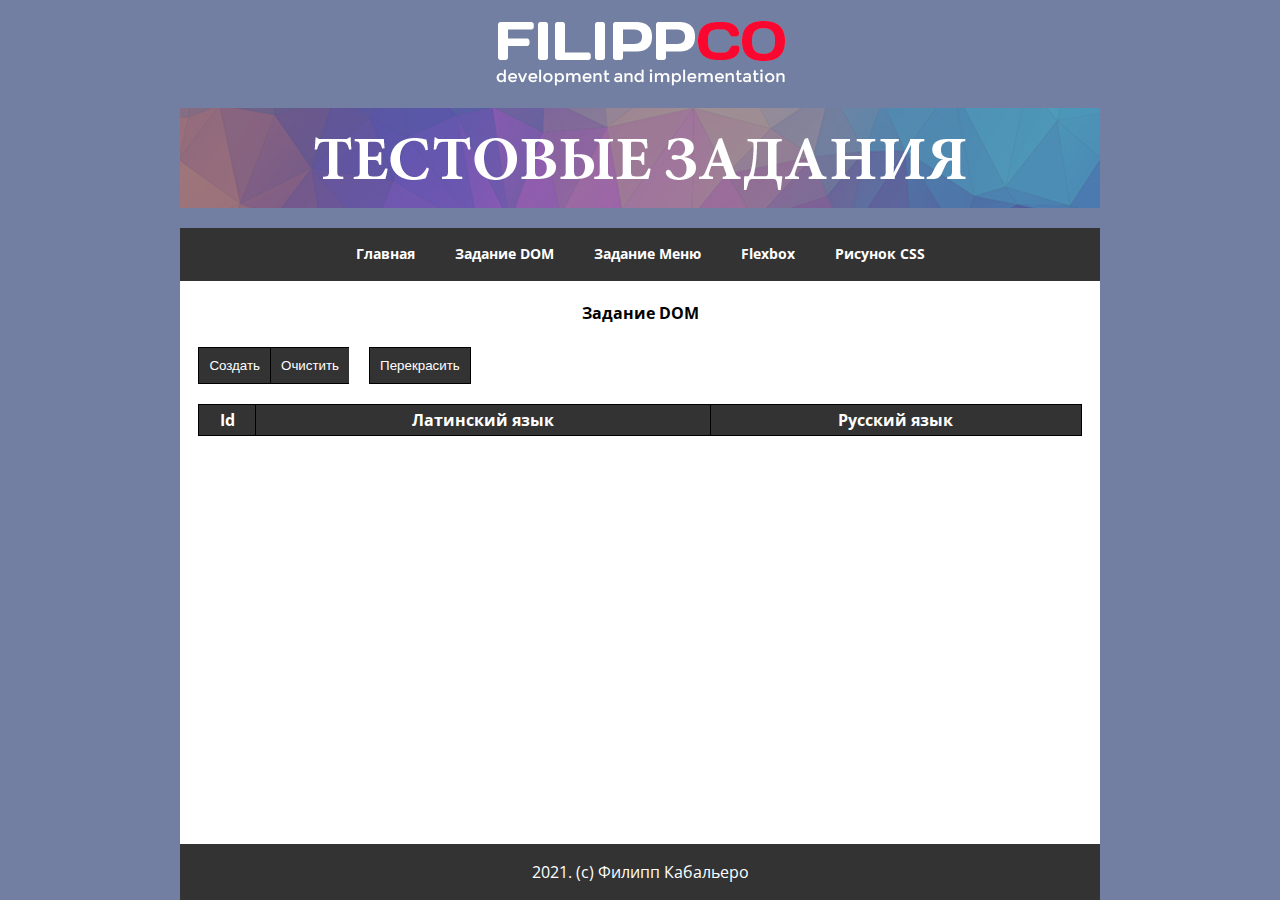
==== task-1.html @ e4c03956 "Add files via upload" ====
<!DOCTYPE html>
<html lang="ru">
<head>
    <meta charset="UTF-8">
    <meta name="viewport" content="width=device-width, initial-scale=1.0">
    <link rel="icon" type="image/x-icon" href="img/favicon.ico">
    <link href="https://fonts.googleapis.com/css?family=Open+Sans:400,700,800&display=swap&subset=cyrillic" rel="stylesheet">
    <link rel="stylesheet" href="css/style.css">
    <link rel="stylesheet" href="css/buttons.css">
    <link rel="stylesheet" href="css/tables.css">
    <title>FlippCO</title>
</head>
<body>
    <header class="header">
        <div class="top-logos">
            <a href="#">
                <img src="img/top-banner-filipp_co.jpg" alt="FlippCO banner">
            </a>
            <img src="img/top-banner-tasks.jpg" alt="Tasks banner">
        </div>
        <ul class="navbar"></ul>
    </header>

    <content>
        <p>Задание DOM</p>
        <div class="btn-group" id="wrapperButtons"></div>
        <div id="wrapperUtterancesTable"></div>
    </content>


    <footer class="footer"></footer>

</body>
<script src="js/dom.js"></script>
<script src="js/navbar.js"></script>
</html>
---- css/style.css ----
body{
    display: flex;
    flex-flow: column nowrap;
    width: 96%;
    max-width: 920px;
    min-height:  100vh;
    margin: auto;
    background: #727fa2;
}

p, li, a {
    font-family: "Open Sans", Helvetica, Arial, sans-serif;
    font-style: normal;
    font-weight: 400;
	font-size: 16px;
	line-height: 1.75;
    margin: 0;
    padding: 0;
}

#id{
    font-family: "Open Sans", Helvetica, Arial, sans-serif;
    font-style: normal;
    text-decoration: underline;
}

#lat{
    font-family: "Open Sans", Helvetica, Arial, sans-serif;
    font-style: italic;
}

.header{
    display:flex;
    flex-flow: column nowrap;
    align-items: center;
}

.top-logos{
    display: flex;
    flex-flow: column nowrap;
    align-items: center;
    margin-bottom: 20px;
}

.top-logos img{
    width: 100%;
    height: auto;
}

.navbar{
    display:flex;
    flex-flow: row wrap;
    align-content: space-around;
    justify-content: center;
    list-style-type: none;
    margin: 0;
    padding: 0; 
    background-color: #333;
    width: 100%;
}

.navbar li{
    float: left;
}

.navbar li a{
    display: block;
    font-size: 14px;
    padding: 14px 20px;
    font-weight: bold;
    text-decoration: none;
    color: #fff;
}

.navbar li a:hover{
    color: #000;
    background-color: #ddd;
}

content{
    display: flex;
    flex-flow: column nowrap;
    flex-grow: 1;
    align-content: center;
    gap: 20px;
    padding: 2%;
    background-color: #fff;
}

content p{
    margin: 0;
    padding: 0;
    text-align: center;
    font-weight: bold;
}

.footer{
    bottom: 0;
    max-width: 920px;
    padding: 14px;
    text-align: center;
    color: #fff;
    background-color: #333;
}

.footer p{
    display: flex;
    justify-content: center;
    margin: 0;
    padding: 0;
}

/* task-2 page */

#topBlock{
    display: flex;
    flex-flow: row wrap;
    align-content: flex-start;
    justify-content: flex-start;
    gap: 10px;
    height: 80px;
    padding: 5px;
    border: 1px solid #000;
    font-family: "Open Sans", Helvetica, Arial, sans-serif;
    font-style: normal;
    font-weight: bold;
}

#bottomBlock{
    display: flex;
    flex-flow: row nowrap;
    justify-content: space-around;
    gap: 1% 1%;
    height: 100%;
}

#leftBlock{
    display: flex;
    flex-flow: column wrap;
    order: 1;
    align-content: center;
    gap: 5px;
    padding: 5px;
    min-width: 15%;
    max-width: 25%;
    border: 1px solid #000;
    overflow: auto;
}

#rightBlock{
    display: flex;
    flex-flow: column wrap;
    align-items: flex-start;
    justify-content: space-between;
    order: 2;
    min-width: 80%;
    min-height: 80%;
    padding: 10px;
    padding-bottom: 2%;
    border: 1px solid #000;
}

#messageBlock{
    min-width: 200px;
    min-height: 100px;
    margin-left: 5%;
    margin-top: 5%;
    margin-bottom: auto;
    padding: 5%;
    background-color: rgb(212, 212, 212);
    border: 1px solid #000;
    border-radius: 5px;
}
---- css/buttons.css ----
.btn-group button{
    padding: 10px 10px;
    cursor: pointer;
    background-color: #333;
    border: 1px solid #000;
    color: #fff;
}

.btn-group button:not(:last-child) {
    border-right: none;
}

.btn-group:after {
    content: "";
    clear: both;
    display: table;
}

.btn-group button:hover {
    background-color: rgb(97, 97, 97);
}

.btn-apat{
    margin: 0 20px 0 20px;
}

.submit{
    padding: 10px 10px;
    margin: 8px;
    cursor: pointer;
    background-color: #333;
    border: 1px solid #000;
    color: #fff;
}

.submit:hover {
    background-color: rgb(97, 97, 97);
}


.submit-left-menu{
    padding: 10px 10px;
    /* margin: 8px; */
    height: 40px;
    cursor: pointer;
    background-color: #333;
    border: 1px solid #000;
    color: #fff;
}

.submit-left-menu:hover {
    background-color: rgb(97, 97, 97);
}

@media screen and (max-width: 540px) {
    .submit-left-menu{
        width: 60px;
    }
}
---- css/tables.css ----
table, th, td{
    font-family: "Open Sans", Helvetica, Arial, sans-serif;
    text-align: center;
    border: 1px solid #000;
    border-collapse: collapse;
}

table{
    width: 100%;
}

thead{
    font-style: normal;
    font-weight: 400;
	font-size: 16px;
	line-height: 1.75;
    background-color: #333;
    color: #fff;
}

td{
    font-style: normal;
    font-weight: 200;
	font-size: 12px;
	line-height: 1.75;
}

#wrapperUtterancesTable{
    /* Высота до появления полосы прокрутки. */
    height:200px;
    overflow: auto;
}

/* Четные */
#wrapperUtterancesTable tr:nth-child(2n) td{
    background-color: rgb(245, 245, 245);
}

/* Нечетные */
#wrapperUtterancesTable tr:nth-child(2n+1) td{
    background-color: rgb(202, 202, 202);
}
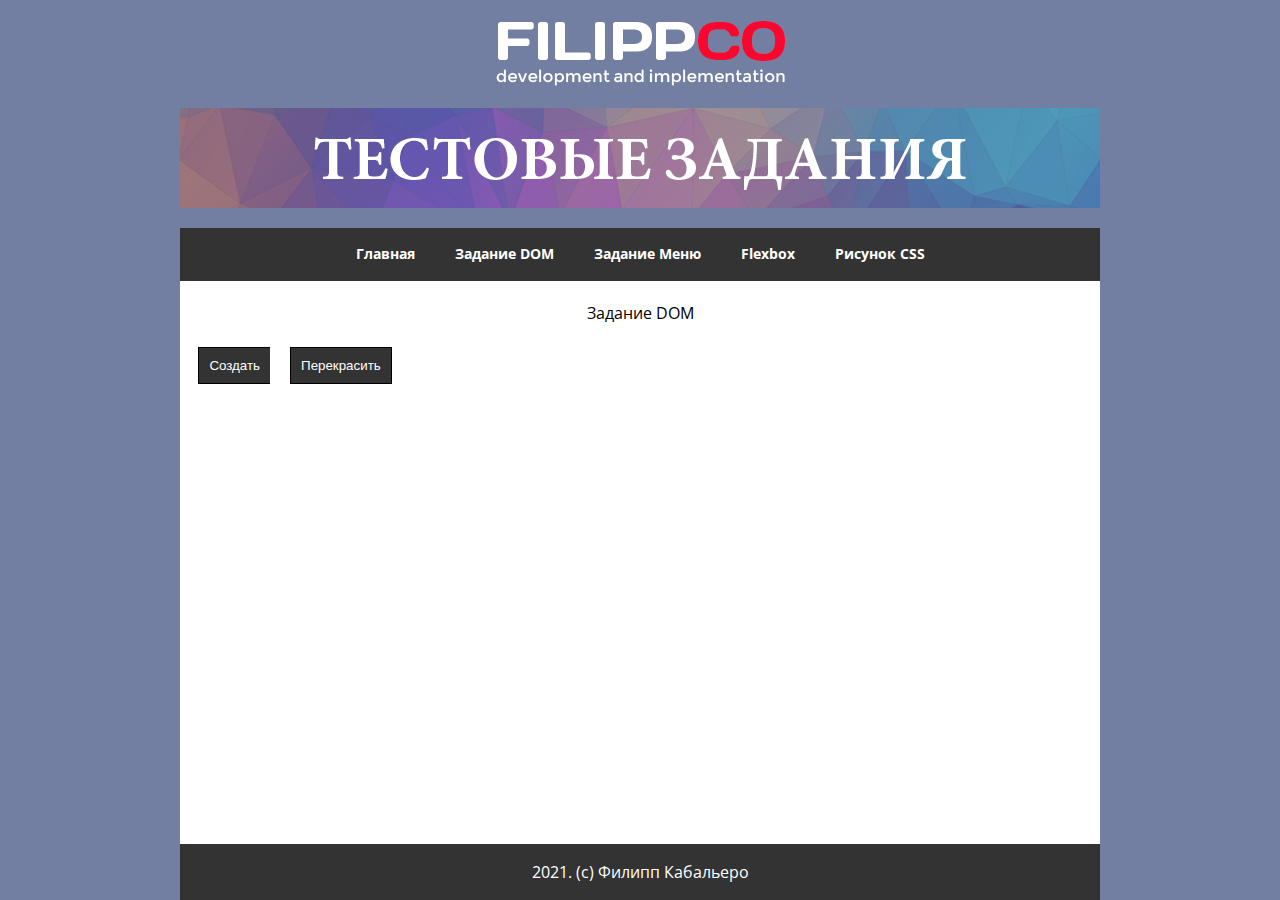
==== commit 84587606: "Add files via upload" ====
--- a/task-1.html
+++ b/task-1.html
@@ -7,7 +7,6 @@
     <link href="https://fonts.googleapis.com/css?family=Open+Sans:400,700,800&display=swap&subset=cyrillic" rel="stylesheet">
     <link rel="stylesheet" href="css/style.css">
     <link rel="stylesheet" href="css/buttons.css">
-    <link rel="stylesheet" href="css/tables.css">
     <title>FlippCO</title>
 </head>
 <body>
@@ -24,7 +23,7 @@
     <content>
         <p>Задание DOM</p>
         <div class="btn-group" id="wrapperButtons"></div>
-        <div id="wrapperUtterancesTable"></div>
+        <div id="rand"></div>
     </content>
 
 
--- a/css/style.css
+++ b/css/style.css
@@ -91,9 +91,23 @@
     margin: 0;
     padding: 0;
     text-align: center;
-    font-weight: bold;
+    font-weight: normal;
 }
 
+.class1{
+    margin: 0;
+    padding: 0;
+    text-align: center;
+    font-weight: normal;
+    background-color: orange;
+}
+.class2{
+    margin: 0;
+    padding: 0;
+    text-align: center;
+    font-weight: normal;
+    background-color: whitesmoke;
+}
 .footer{
     bottom: 0;
     max-width: 920px;
